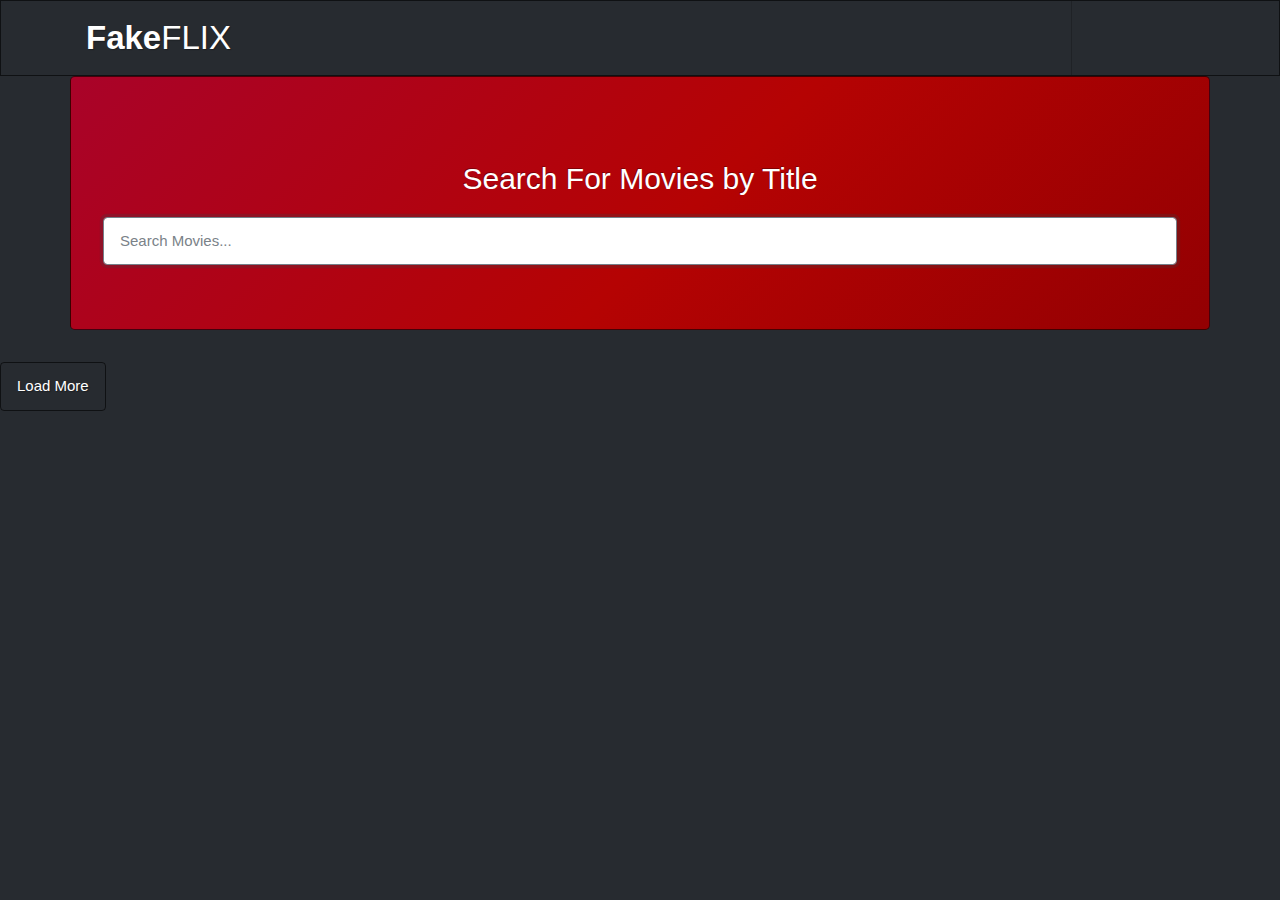
==== index-old.html @ 0e9b1679 "added flexbox" ====
<!DOCTYPE html>
<html>

<head>
    <meta charset="utf-8">
    <meta http-equiv="X-UA-Compatible" content="IE=edge">
    <meta name="viewport" content="width=device-width, initial-scale=1">
    <title>FakeFLIX - CodeWith-Me</title>

    <link rel="stylesheet" href="./css/bootstrap.4.slate.css">
    <link rel="stylesheet" href="./css/style.css">
</head>

<body>

    <nav class="navbar navbar-default">
        <div class="container">
            <div class="navbar-header">
                <a class="navbar-brand" href="index.html"><span class="heavy">Fake</span>FLIX</a>
            </div>
        </div>
    </nav>

    <div class="container">
        <div class="jumbotron">
            <h2 class="search-title text-center">Search For Movies by Title</h2>
            <form id="search-form">
                <input type="text" class="form-control" id="search-form-input" placeholder="Search Movies...">
            </form>
        </div>
    </div>

    <!--add in button to display API results, plus hook-->

    <div class="container">
        <div id="movies" class="row"></div>
    </div>
    <div class="load-more">
        <a href="#" class="btn btn-default">Load More</a>
    </div>



    <script type="text/javascript" src="js/omdb.js"></script>
    <script type="text/javascript" src="js/template.js"></script>
    <script type="text/javascript" src="js/app.js"></script>

    <script type="text/javascript" src="js/index.js"></script>


</body>

</html>
---- css/style.css ----
a:hover {
    text-decoration: none;
}

h2 {
    color: #fff;
    text-align: center;
    margin: 0;
    padding: 20px;
}

.heavy {
    font-weight: 700;
}

.jumbotron {
    background-color: #d60724;
    background: linear-gradient(135deg, #a90329 0%, #b50303 54%, #930002 100%);
}

.container {
    padding: 0;
}

.movie-list {
    /*extra left space in there for some reason */
    list-style: none;
    margin: 2em;
    display: grid;
    grid-gap: 20px;
    grid-template-columns: repeat(auto-fill, minmax(200px, 1fr));
}

.movie-list li {
    border: 1px solid rgb(20, 20, 20);
    border-radius: 5px;
    display: flex;
    flex-direction: column;
    text-align: center;
    overflow: none;
    color: #fff;
    background-color: #3A3F44;
    padding: 1em;
}

.movie-list li:hover {
    color: #fff;
    background-color: rgb(31, 31, 31);
    border-color: rgb(13, 13, 13);
}

#movies .movie-card img {
    max-width: 175px;
    padding-bottom: 5px;
}

#movies .movie-card {
    overflow-wrap: break-word;
}

span.movie-card-title {
    font-size: 1.3em;
}

.listing .body {
    padding: 10px;
}

.navbar-brand {
    font-size: 33px;
    padding-right: 840px;
}
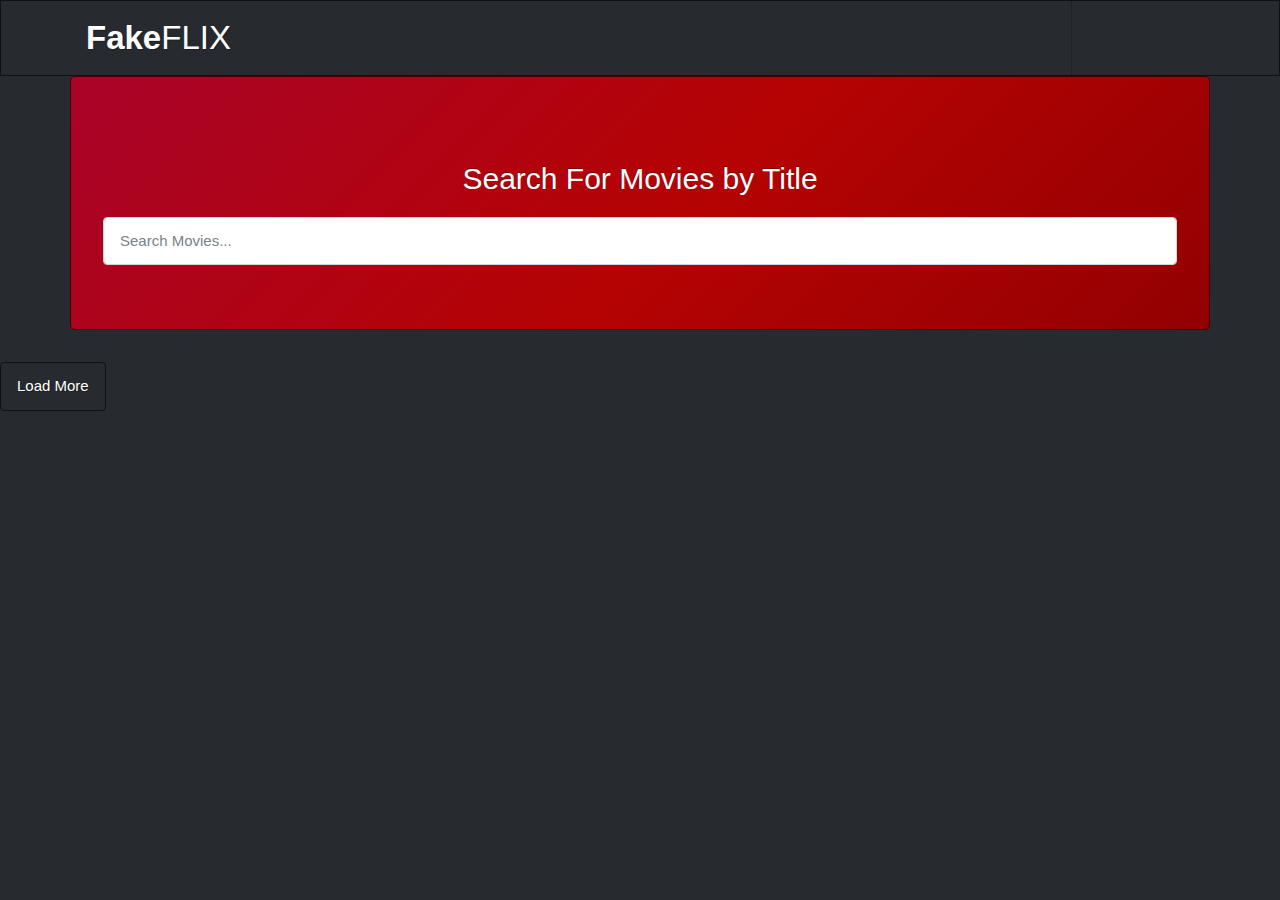
==== commit aebaaba5: "implemented experimental load more feature with movie-search.js" ====
--- a/index-old.html
+++ b/index-old.html
@@ -1,5 +1,8 @@
 <!DOCTYPE html>
 <html>
+<!--
+DEPRECATED, from original template using bootstrap grid
+-->
 
 <head>
     <meta charset="utf-8">
--- a/css/style.css
+++ b/css/style.css
@@ -69,4 +69,16 @@
 .navbar-brand {
     font-size: 33px;
     padding-right: 840px;
+}
+
+#result-counter-value {
+    font-size: 1.3em;
+}
+
+#load-more {
+    text-align: center;
+}
+
+.hide {
+    display: none;
 }